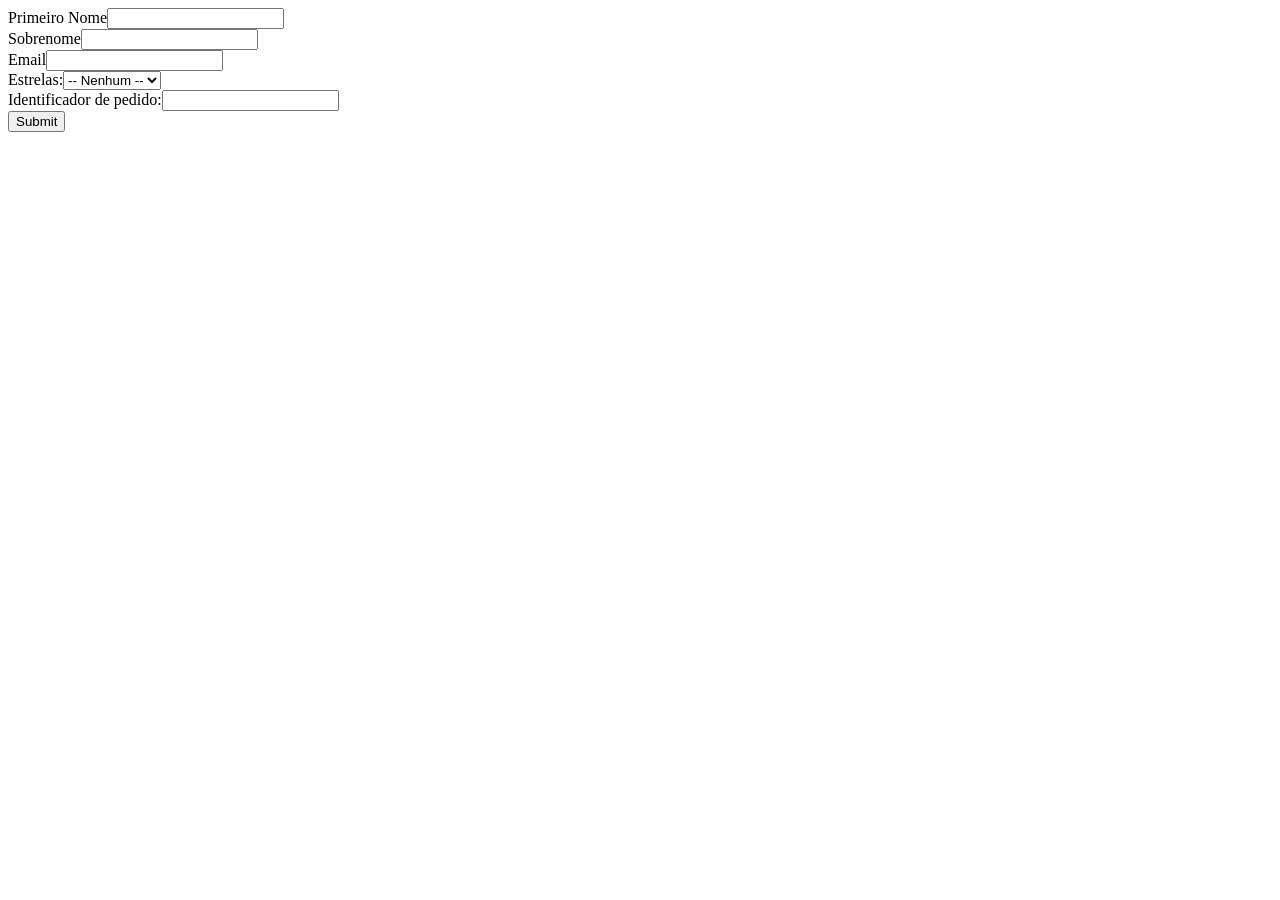
==== index.html @ 17a4f3e6 "M&m" ====
<!DOCTYPE html>
<html lang="en">
<head>
    <meta charset="UTF-8">
    <META HTTP-EQUIV="Content-type" CONTENT="text/html; charset=UTF-8">
        <title>Document</title>
</head>
<body>
    <!--  ----------------------------------------------------------------------  -->
<!--  NOTA: Adicione o seguinte elemento <META> à sua página <HEAD>.  Se      -->
<!--  necessário, modifique o parâmetro charset para especificar o conjunto   -->
<!--  de caracteres de sua página HTML.                                       -->
<!--  ----------------------------------------------------------------------  -->


    <!--  ----------------------------------------------------------------------  -->
    <!--  NOTA: Adicione o elemento <FORM> a seguir à sua página.                 -->
    <!--  ----------------------------------------------------------------------  -->
    
    <form action="https://webto.salesforce.com/servlet/servlet.WebToLead?encoding=UTF-8&orgId=00Daj00000BwHCj" method="POST">
    
    <input type=hidden name="oid" value="00Daj00000BwHCj">
    <input type=hidden name="retURL" value="http://">
    
    <!--  ----------------------------------------------------------------------  -->
    <!--  NOTA: Estes campos são elementos de depuração opcionais. Remova o       -->
    <!--  comentário dessas linhas se quiser testar no modo de depuração.         -->
    <!--  <input type="hidden" name="debug" value=1>                              -->
    <!--  <input type="hidden" name="debugEmail"                                  -->
    <!--  value="contatoleobitc@gmail.com">                                       -->
    <!--  ----------------------------------------------------------------------  -->
    
    <label for="first_name">Primeiro Nome</label><input  id="first_name" maxlength="40" name="first_name" size="20" type="text" /><br>
    
    <label for="last_name">Sobrenome</label><input  id="last_name" maxlength="80" name="last_name" size="20" type="text" /><br>
    
    <label for="email">Email</label><input  id="email" maxlength="80" name="email" size="20" type="text" /><br>
    
    Estrelas:<select  id="00Naj000004pAMo" name="00Naj000004pAMo" title="Estrelas"><option value="">-- Nenhum --</option><option value="1">1</option>
    <option value="2">2</option>
    <option value="3">3</option>
    <option value="4">4</option>
    <option value="5">5</option>
    </select><br>
    
    Identificador de pedido:<input  id="00Naj000004pApr" name="00Naj000004pApr" size="20" type="text" /><br>
    
    <input type="submit" name="submit">
    
    </form>
    
</body>
</html>
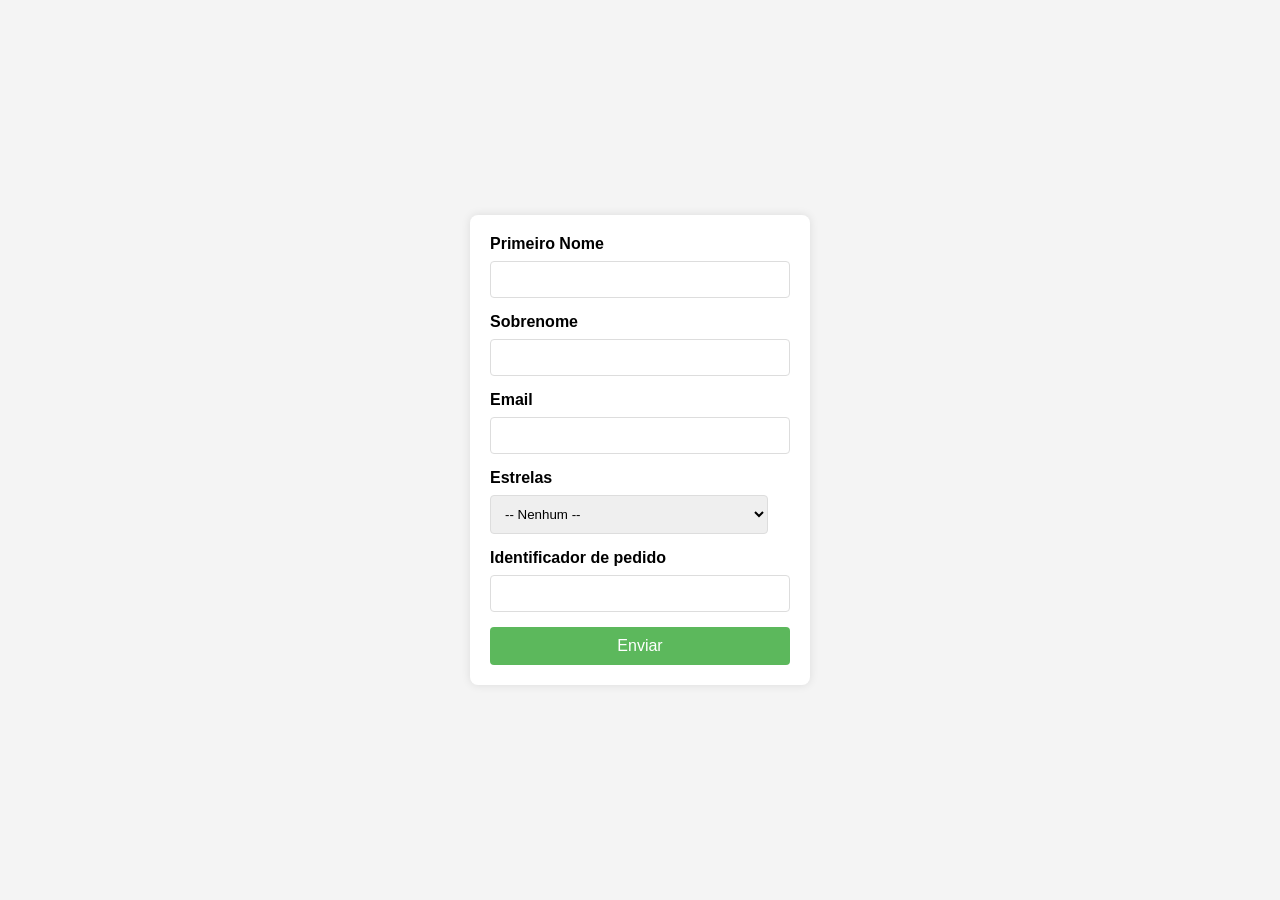
==== commit ab58438e: "formulario" ====
--- a/index.html
+++ b/index.html
@@ -2,52 +2,38 @@
 <html lang="en">
 <head>
     <meta charset="UTF-8">
-    <META HTTP-EQUIV="Content-type" CONTENT="text/html; charset=UTF-8">
-        <title>Document</title>
+    <meta http-equiv="Content-type" content="text/html; charset=UTF-8">
+    <title>Formulário</title>
+    <link rel="stylesheet" href="styles.css">
 </head>
 <body>
-    <!--  ----------------------------------------------------------------------  -->
-<!--  NOTA: Adicione o seguinte elemento <META> à sua página <HEAD>.  Se      -->
-<!--  necessário, modifique o parâmetro charset para especificar o conjunto   -->
-<!--  de caracteres de sua página HTML.                                       -->
-<!--  ----------------------------------------------------------------------  -->
-
-
-    <!--  ----------------------------------------------------------------------  -->
-    <!--  NOTA: Adicione o elemento <FORM> a seguir à sua página.                 -->
-    <!--  ----------------------------------------------------------------------  -->
-    
     <form action="https://webto.salesforce.com/servlet/servlet.WebToLead?encoding=UTF-8&orgId=00Daj00000BwHCj" method="POST">
-    
-    <input type=hidden name="oid" value="00Daj00000BwHCj">
-    <input type=hidden name="retURL" value="http://">
-    
-    <!--  ----------------------------------------------------------------------  -->
-    <!--  NOTA: Estes campos são elementos de depuração opcionais. Remova o       -->
-    <!--  comentário dessas linhas se quiser testar no modo de depuração.         -->
-    <!--  <input type="hidden" name="debug" value=1>                              -->
-    <!--  <input type="hidden" name="debugEmail"                                  -->
-    <!--  value="contatoleobitc@gmail.com">                                       -->
-    <!--  ----------------------------------------------------------------------  -->
-    
-    <label for="first_name">Primeiro Nome</label><input  id="first_name" maxlength="40" name="first_name" size="20" type="text" /><br>
-    
-    <label for="last_name">Sobrenome</label><input  id="last_name" maxlength="80" name="last_name" size="20" type="text" /><br>
-    
-    <label for="email">Email</label><input  id="email" maxlength="80" name="email" size="20" type="text" /><br>
-    
-    Estrelas:<select  id="00Naj000004pAMo" name="00Naj000004pAMo" title="Estrelas"><option value="">-- Nenhum --</option><option value="1">1</option>
-    <option value="2">2</option>
-    <option value="3">3</option>
-    <option value="4">4</option>
-    <option value="5">5</option>
-    </select><br>
-    
-    Identificador de pedido:<input  id="00Naj000004pApr" name="00Naj000004pApr" size="20" type="text" /><br>
-    
-    <input type="submit" name="submit">
-    
+        <input type="hidden" name="oid" value="00Daj00000BwHCj">
+        <input type="hidden" name="retURL" value="http://">
+        
+        <label for="first_name">Primeiro Nome</label>
+        <input id="first_name" maxlength="40" name="first_name" type="text" />
+        
+        <label for="last_name">Sobrenome</label>
+        <input id="last_name" maxlength="80" name="last_name" type="text" />
+        
+        <label for="email">Email</label>
+        <input id="email" maxlength="80" name="email" type="text" />
+        
+        <label for="00Naj000004pAMo">Estrelas</label>
+        <select id="00Naj000004pAMo" name="00Naj000004pAMo" title="Estrelas">
+            <option value="">-- Nenhum --</option>
+            <option value="1">1</option>
+            <option value="2">2</option>
+            <option value="3">3</option>
+            <option value="4">4</option>
+            <option value="5">5</option>
+        </select>
+        
+        <label for="00Naj000004pApr">Identificador de pedido</label>
+        <input id="00Naj000004pApr" name="00Naj000004pApr" type="text" />
+        
+        <input type="submit" name="submit" value="Enviar">
     </form>
-    
 </body>
-</html>+</html>
--- a/styles.css
+++ b/styles.css
@@ -0,0 +1,42 @@
+/* styles.css */
+body {
+    font-family: Arial, sans-serif;
+    background-color: #f4f4f4;
+    display: flex;
+    justify-content: center;
+    align-items: center;
+    height: 100vh;
+    margin: 0;
+}
+form {
+    background-color: #fff;
+    padding: 20px;
+    border-radius: 8px;
+    box-shadow: 0 0 10px rgba(0, 0, 0, 0.1);
+    width: 300px;
+}
+label {
+    display: block;
+    margin-bottom: 8px;
+    font-weight: bold;
+}
+input[type="text"], select {
+    width: calc(100% - 22px);
+    padding: 10px;
+    margin-bottom: 15px;
+    border: 1px solid #ddd;
+    border-radius: 4px;
+}
+input[type="submit"] {
+    background-color: #5cb85c;
+    color: #fff;
+    border: none;
+    padding: 10px;
+    border-radius: 4px;
+    cursor: pointer;
+    width: 100%;
+    font-size: 16px;
+}
+input[type="submit"]:hover {
+    background-color: #4cae4c;
+}
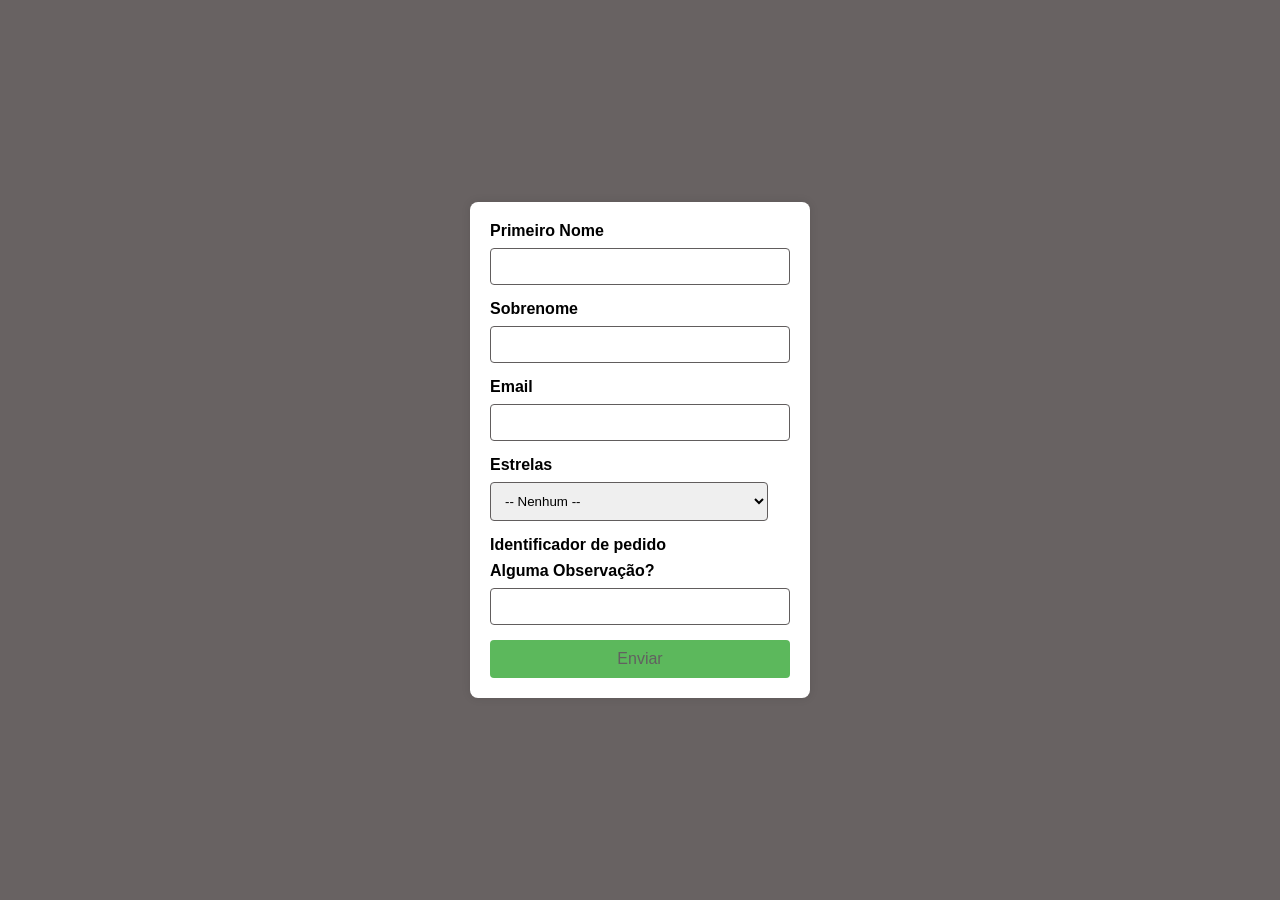
==== commit a0850e99: "update" ====
--- a/index.html
+++ b/index.html
@@ -31,6 +31,7 @@
         </select>
         
         <label for="00Naj000004pApr">Identificador de pedido</label>
+        <label>Alguma Observação?</label>
         <input id="00Naj000004pApr" name="00Naj000004pApr" type="text" />
         
         <input type="submit" name="submit" value="Enviar">
--- a/styles.css
+++ b/styles.css
@@ -1,7 +1,7 @@
 /* styles.css */
 body {
     font-family: Arial, sans-serif;
-    background-color: #f4f4f4;
+    background-color: #686262;
     display: flex;
     justify-content: center;
     align-items: center;
@@ -9,7 +9,7 @@
     margin: 0;
 }
 form {
-    background-color: #fff;
+    background-color: #ffffff;
     padding: 20px;
     border-radius: 8px;
     box-shadow: 0 0 10px rgba(0, 0, 0, 0.1);
@@ -24,12 +24,12 @@
     width: calc(100% - 22px);
     padding: 10px;
     margin-bottom: 15px;
-    border: 1px solid #ddd;
+    border: 1px solid #615d5d;
     border-radius: 4px;
 }
 input[type="submit"] {
     background-color: #5cb85c;
-    color: #fff;
+    color: hsl(0, 1%, 38%);
     border: none;
     padding: 10px;
     border-radius: 4px;
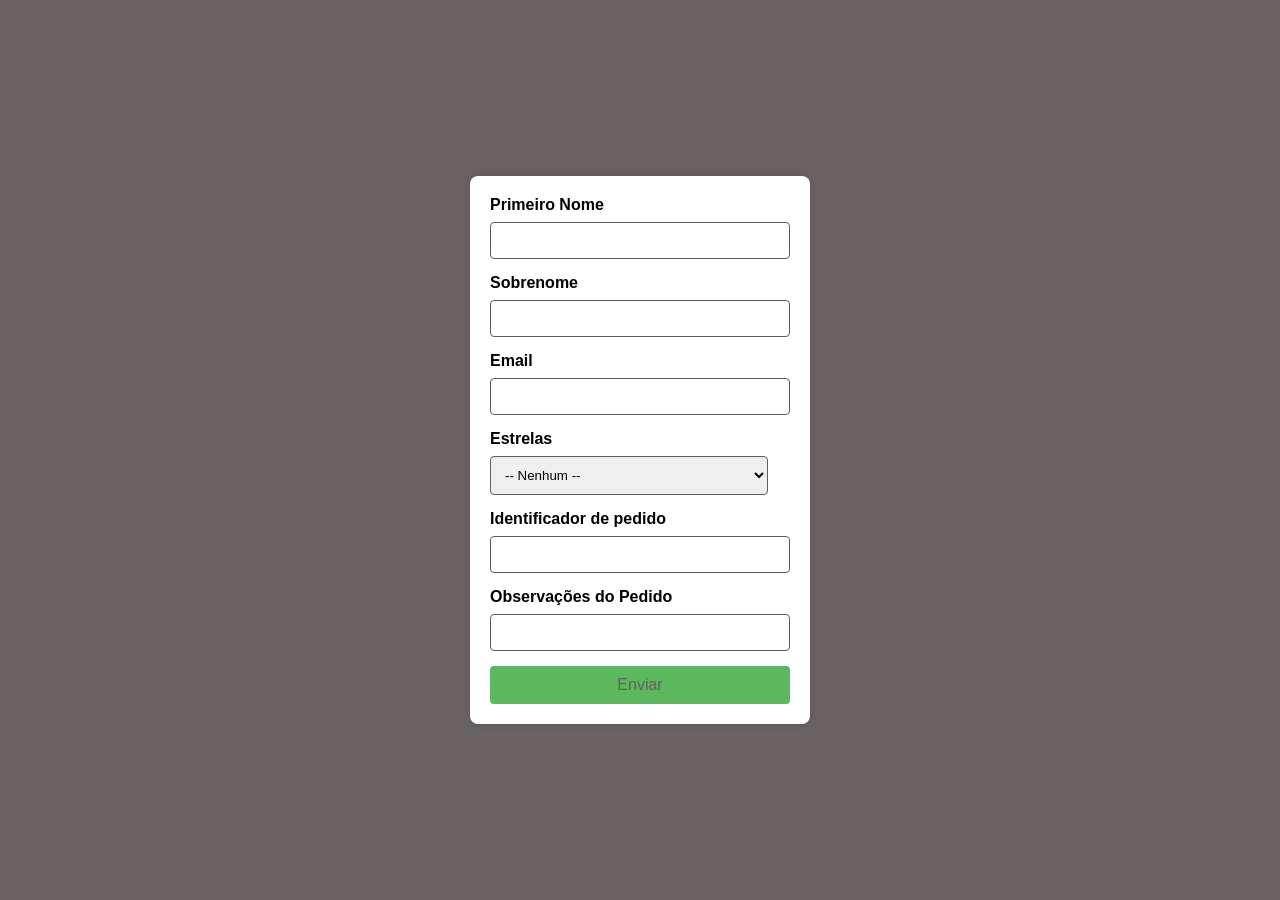
==== commit e94c60cc: "att" ====
--- a/index.html
+++ b/index.html
@@ -31,8 +31,11 @@
         </select>
         
         <label for="00Naj000004pApr">Identificador de pedido</label>
-        <label>Alguma Observação?</label>
         <input id="00Naj000004pApr" name="00Naj000004pApr" type="text" />
+        <label for="00Naj000004pApr">Observações do Pedido</label>
+        <input id="00Naj000004pApr" name="00Naj000004pApr" type="text" />
+
+
         
         <input type="submit" name="submit" value="Enviar">
     </form>
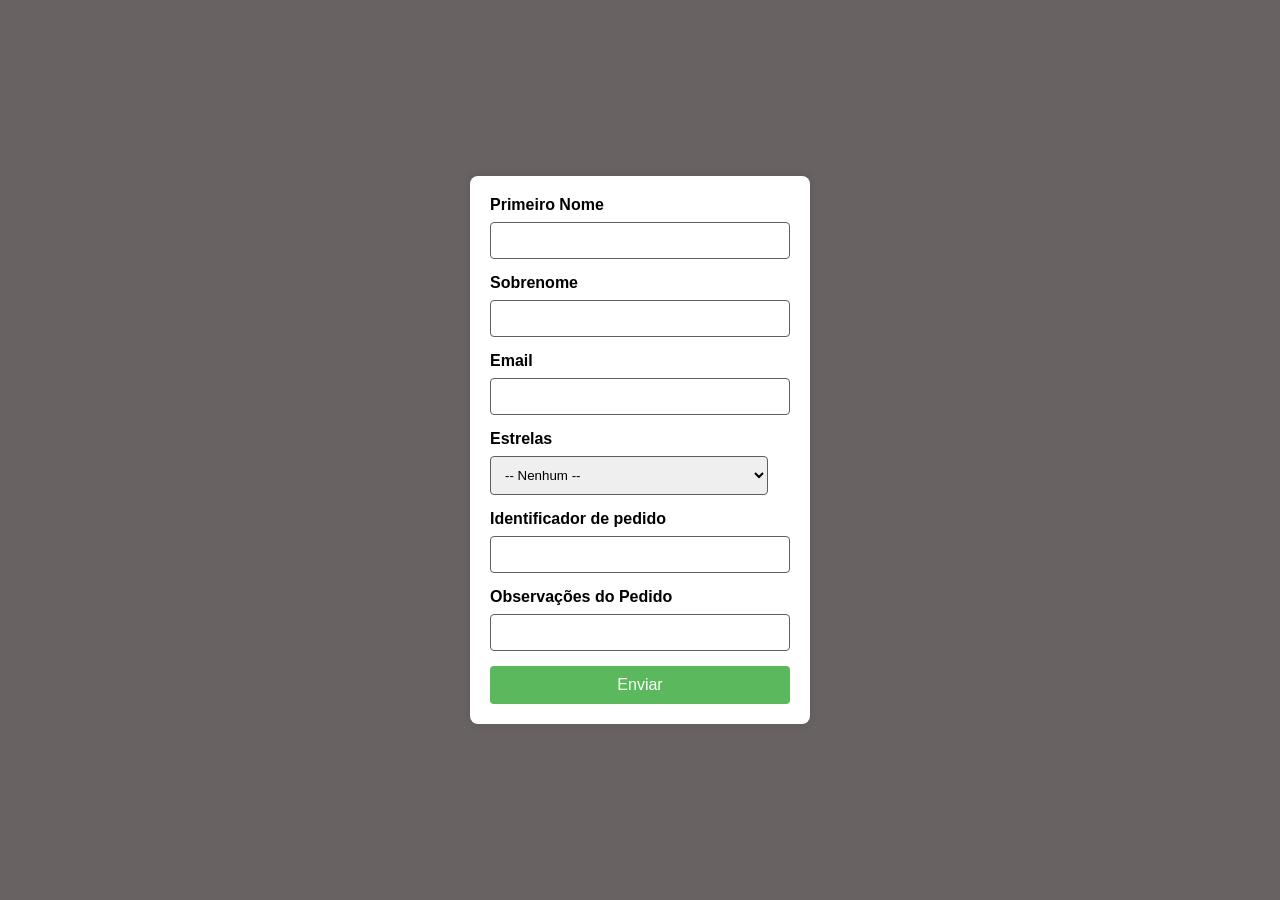
==== commit 07cfee74: "estrela" ====
--- a/index.html
+++ b/index.html
@@ -23,11 +23,11 @@
         <label for="00Naj000004pAMo">Estrelas</label>
         <select id="00Naj000004pAMo" name="00Naj000004pAMo" title="Estrelas">
             <option value="">-- Nenhum --</option>
-            <option value="1">1</option>
-            <option value="2">2</option>
-            <option value="3">3</option>
-            <option value="4">4</option>
-            <option value="5">5</option>
+            <option value="1">⭐</option>
+            <option value="2">⭐</option>
+            <option value="3">⭐</option>
+            <option value="4">⭐</option>
+            <option value="5">⭐</option>
         </select>
         
         <label for="00Naj000004pApr">Identificador de pedido</label>
--- a/styles.css
+++ b/styles.css
@@ -29,7 +29,7 @@
 }
 input[type="submit"] {
     background-color: #5cb85c;
-    color: hsl(0, 1%, 38%);
+    color: hsl(0, 0%, 100%);
     border: none;
     padding: 10px;
     border-radius: 4px;
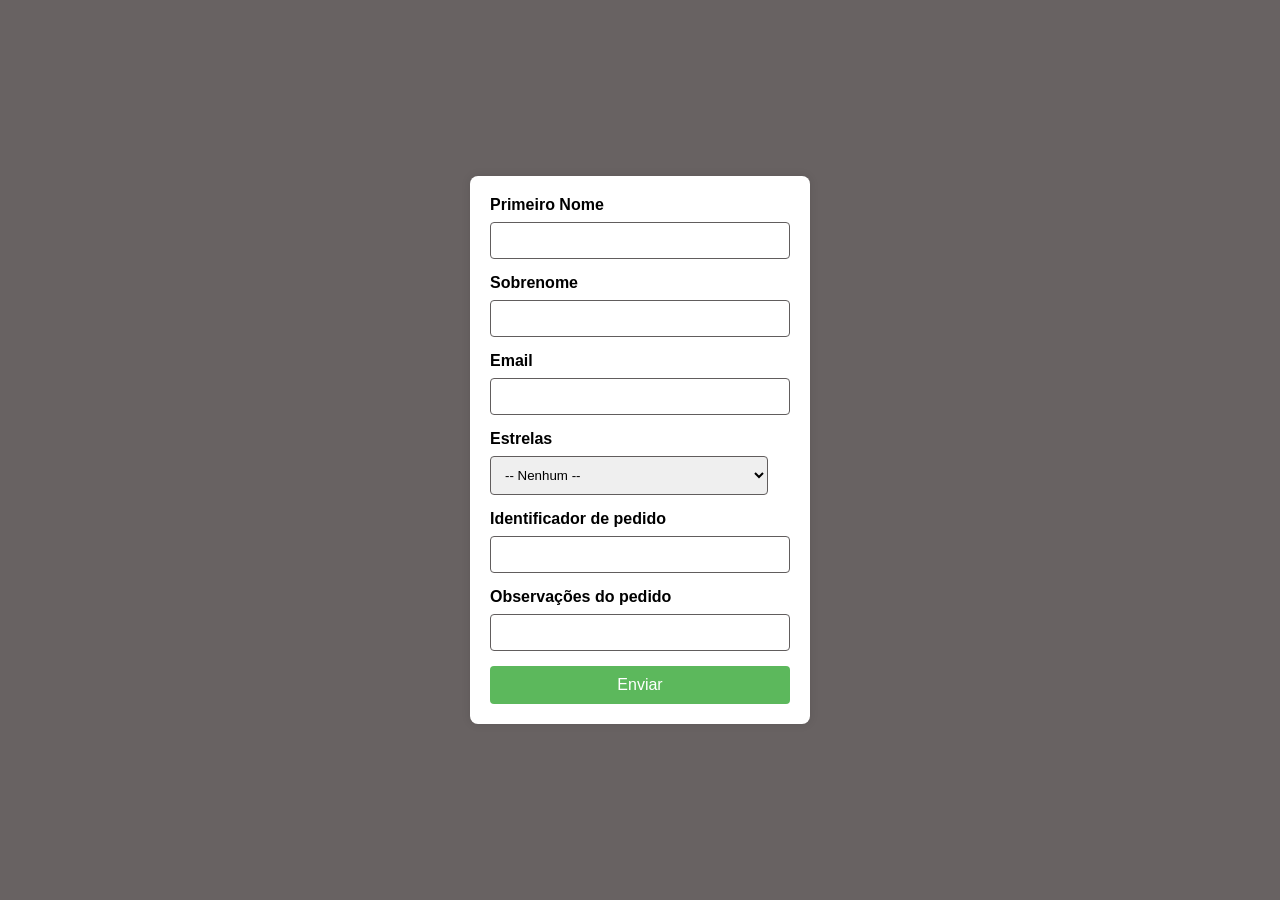
==== commit 1c22aa39: "Icon" ====
--- a/index.html
+++ b/index.html
@@ -5,6 +5,8 @@
     <meta http-equiv="Content-type" content="text/html; charset=UTF-8">
     <title>Formulário</title>
     <link rel="stylesheet" href="styles.css">
+    <link  rel= "ícone-de-toque-da-maçã"  tamanhos= "57x57"  href= "/ícone-de-toque-da-maçã-57x57.png" > 
+
 </head>
 <body>
     <form action="https://webto.salesforce.com/servlet/servlet.WebToLead?encoding=UTF-8&orgId=00Daj00000BwHCj" method="POST">
@@ -24,15 +26,15 @@
         <select id="00Naj000004pAMo" name="00Naj000004pAMo" title="Estrelas">
             <option value="">-- Nenhum --</option>
             <option value="1">⭐</option>
-            <option value="2">⭐</option>
-            <option value="3">⭐</option>
-            <option value="4">⭐</option>
-            <option value="5">⭐</option>
+            <option value="2">⭐⭐</option>
+            <option value="3">⭐⭐⭐</option>
+            <option value="4">⭐⭐⭐⭐</option>
+            <option value="5">⭐⭐⭐⭐⭐</option>
         </select>
         
         <label for="00Naj000004pApr">Identificador de pedido</label>
         <input id="00Naj000004pApr" name="00Naj000004pApr" type="text" />
-        <label for="00Naj000004pApr">Observações do Pedido</label>
+        <label for="00Naj000004pApr">Observações do pedido</label>
         <input id="00Naj000004pApr" name="00Naj000004pApr" type="text" />
 
 
